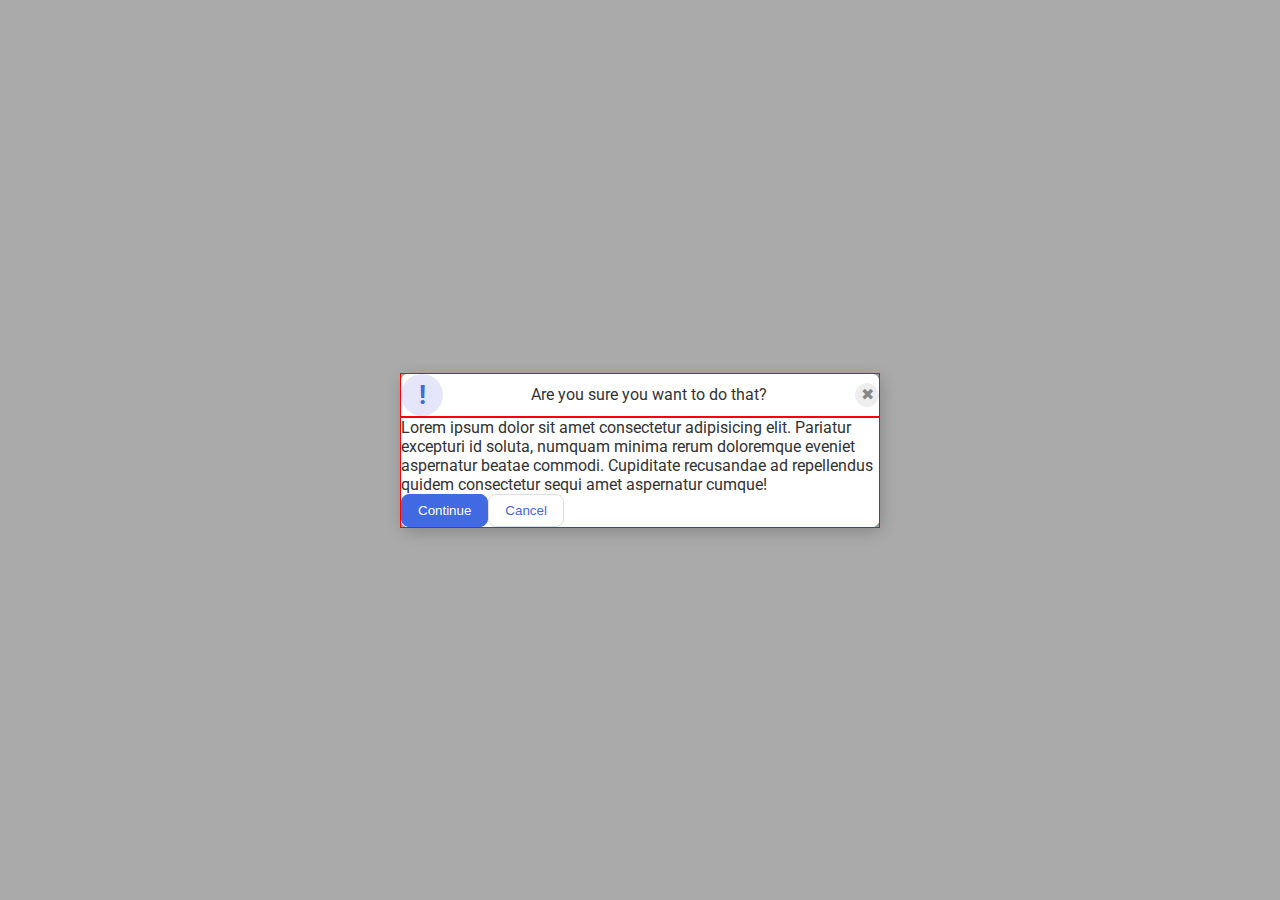
==== flex/05-flex-modal/index.html @ ca048323 "commiting after power outage" ====
<!DOCTYPE html>
<html lang="en">
  <head>
    <meta charset="UTF-8" />
    <meta http-equiv="X-UA-Compatible" content="IE=edge" />
    <meta name="viewport" content="width=device-width, initial-scale=1.0" />
    <link rel="stylesheet" href="style.css" />
    <title>Modal</title>
  </head>
  <body>
    <div class="modal">
      <div class="top-line">
        <div class="icon">!</div>
        <div class="header">Are you sure you want to do that?</div>
        <button class="close-button">✖</button>
      </div>
      <div class="all-else">
        <div class="text">
          Lorem ipsum dolor sit amet consectetur adipisicing elit. Pariatur
          excepturi id soluta, numquam minima rerum doloremque eveniet
          aspernatur beatae commodi. Cupiditate recusandae ad repellendus quidem
          consectetur sequi amet aspernatur cumque!
        </div>

        <button class="continue">Continue</button>
        <button class="cancel">Cancel</button>
      </div>
    </div>
  </body>
</html>
---- flex/05-flex-modal/style.css ----
@import url("https://fonts.googleapis.com/css2?family=Roboto:wght@400;700&display=swap");

html,
body {
  height: 100%;
}

body {
  font-family: Roboto, sans-serif;
  margin: 0;
  background: #aaa;
  color: #333;
  /* I'll give you this one for free lol */
  display: flex;
  align-items: center;
  justify-content: center;
}

.modal {
  background: white;
  width: 480px;
  border-radius: 10px;
  box-shadow: 2px 4px 16px rgba(0, 0, 0, 0.2);
}
.top-line {
  display: flex;
  justify-content: space-between;
  align-items: center;
  border: 1px solid red;
}
.all-else {
  display: flex;
  flex-wrap: wrap;
  border: 1px solid red;
}
.icon {
  color: royalblue;
  font-size: 26px;
  font-weight: 700;
  background: lavender;
  width: 42px;
  height: 42px;
  border-radius: 50%;
  display: flex;
  align-items: center;
  justify-content: center;
}

.close-button {
  background: #eee;
  border-radius: 50%;
  color: #888;
  font-weight: 400;
  font-size: 16px;
  height: 24px;
  width: 24px;
  display: flex;
  align-items: center;
  justify-content: center;
  border: 1px solid #eee;
  padding: 0;
}

button {
  cursor: pointer;
  padding: 8px 16px;
  border-radius: 8px;
}

button.continue {
  background: royalblue;
  border: 1px solid royalblue;
  color: white;
}

button.cancel {
  background: white;
  border: 1px solid #ddd;
  color: royalblue;
}
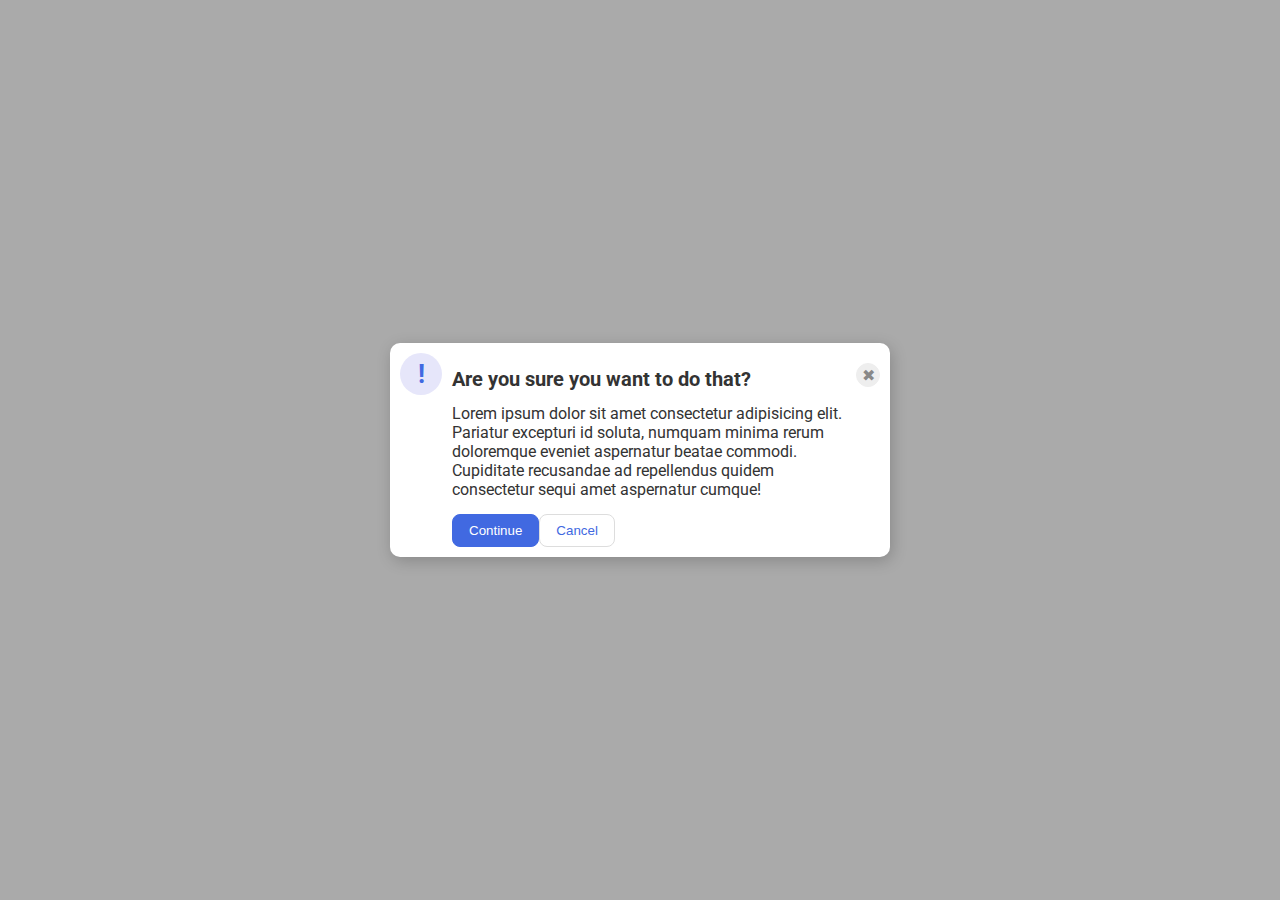
==== commit 95a1d64c: "final solution" ====
--- a/flex/05-flex-modal/index.html
+++ b/flex/05-flex-modal/index.html
@@ -9,21 +9,23 @@
   </head>
   <body>
     <div class="modal">
-      <div class="top-line">
-        <div class="icon">!</div>
-        <div class="header">Are you sure you want to do that?</div>
-        <button class="close-button">✖</button>
-      </div>
-      <div class="all-else">
-        <div class="text">
-          Lorem ipsum dolor sit amet consectetur adipisicing elit. Pariatur
-          excepturi id soluta, numquam minima rerum doloremque eveniet
-          aspernatur beatae commodi. Cupiditate recusandae ad repellendus quidem
-          consectetur sequi amet aspernatur cumque!
+      <div class="icon">!</div>
+      <div class="core-message">
+        <div class="header"><h1>Are you sure you want to do that?</h1></div>
+          <div class="text">
+            Lorem ipsum dolor sit amet consectetur adipisicing elit. Pariatur
+            excepturi id soluta, numquam minima rerum doloremque eveniet
+            aspernatur beatae commodi. Cupiditate recusandae ad repellendus
+            quidem consectetur sequi amet aspernatur cumque!
+          </div>
+
+          <button class="continue">Continue</button>
+          <button class="cancel">Cancel</button>
+        </div>        
+        <div class="the-x">
+          <button class="close-button">✖</button>
         </div>
 
-        <button class="continue">Continue</button>
-        <button class="cancel">Cancel</button>
       </div>
     </div>
   </body>
--- a/flex/05-flex-modal/style.css
+++ b/flex/05-flex-modal/style.css
@@ -4,7 +4,9 @@
 body {
   height: 100%;
 }
-
+h1 {
+  font-size: 20px;
+}
 body {
   font-family: Roboto, sans-serif;
   margin: 0;
@@ -20,18 +22,26 @@
   background: white;
   width: 480px;
   border-radius: 10px;
+  padding: 10px;
   box-shadow: 2px 4px 16px rgba(0, 0, 0, 0.2);
+  display: flex;
 }
-.top-line {
+.icon {
   display: flex;
-  justify-content: space-between;
+  justify-content: space-around;
   align-items: center;
-  border: 1px solid red;
+  /* border: 1px solid red; */
 }
-.all-else {
+.core-message {
   display: flex;
   flex-wrap: wrap;
-  border: 1px solid red;
+  flex: 1;
+  padding-left: 10px;
+  /* border: 1px solid red; */
+}
+.the-x {
+  display: flex;
+  padding-top: 10px;
 }
 .icon {
   color: royalblue;
@@ -71,10 +81,12 @@
   background: royalblue;
   border: 1px solid royalblue;
   color: white;
+  margin-top: 15px;
 }
 
 button.cancel {
   background: white;
   border: 1px solid #ddd;
   color: royalblue;
+  margin-top: 15px;
 }
